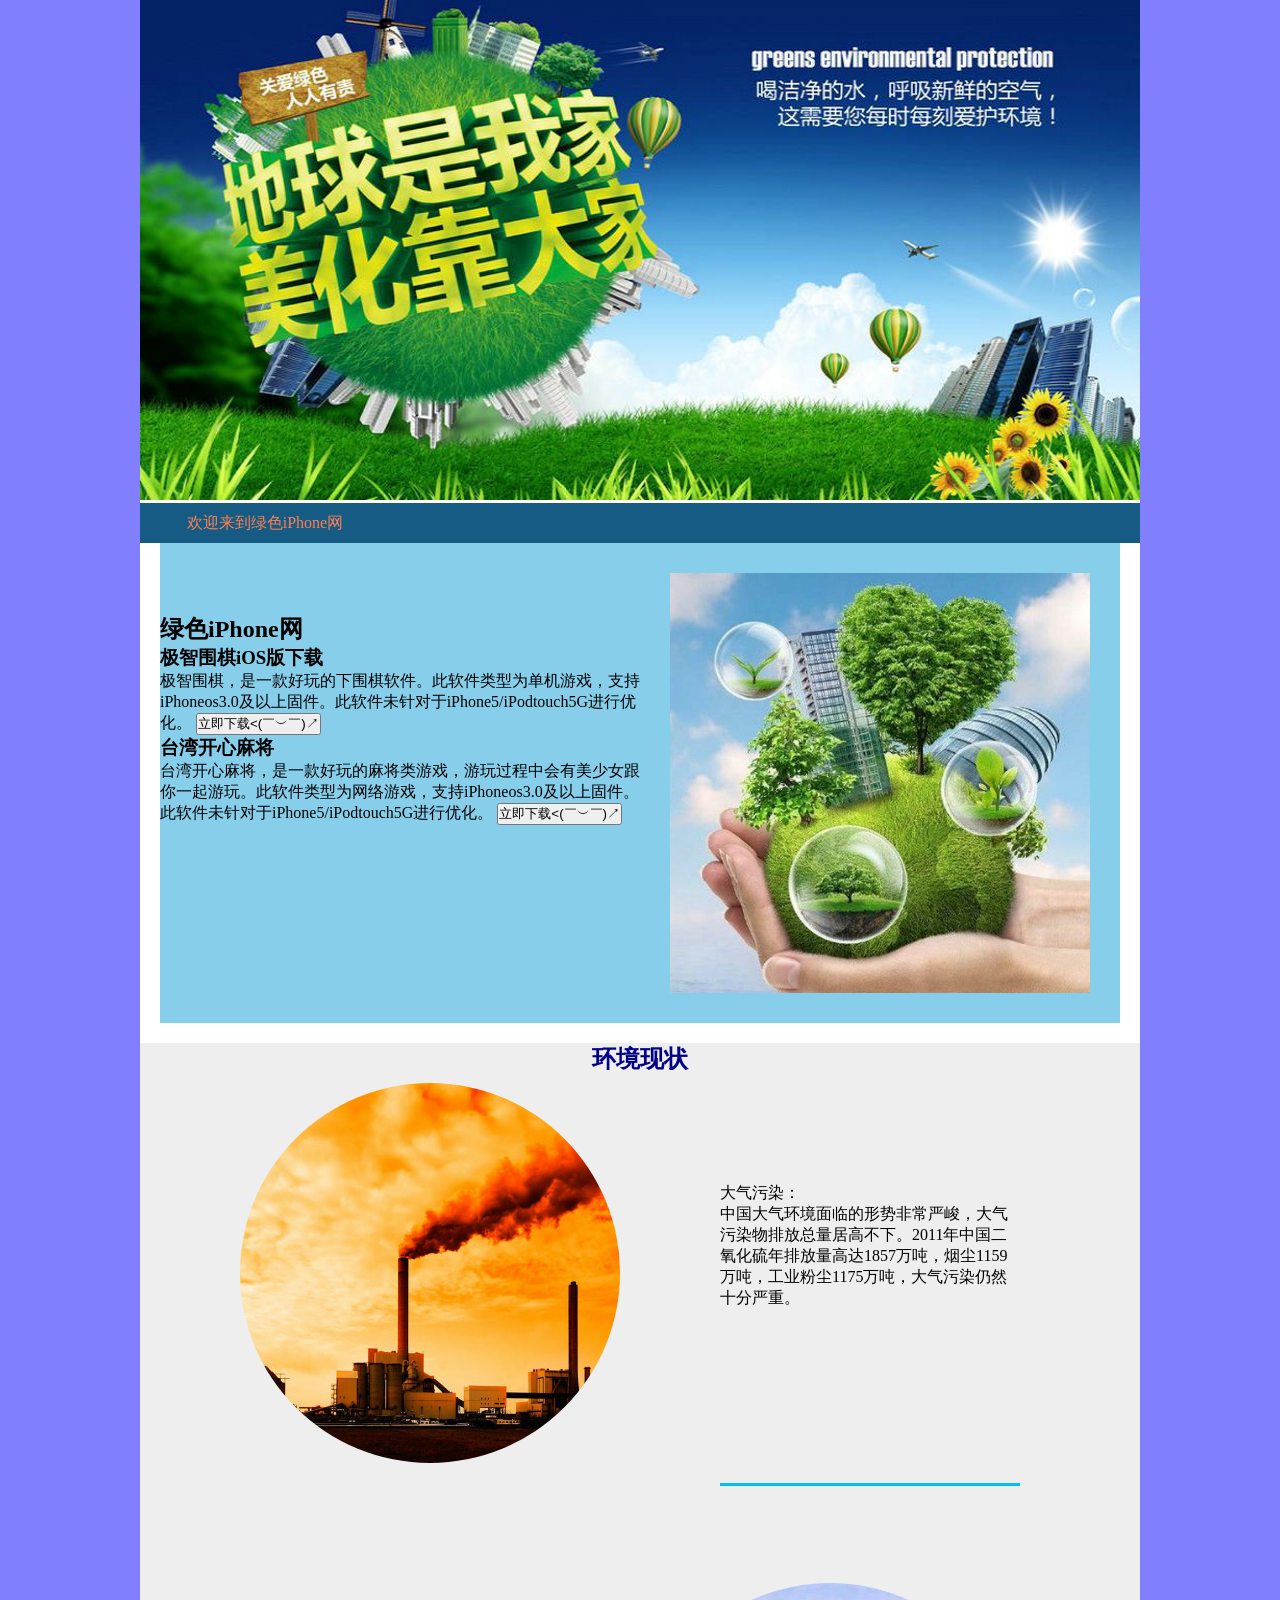
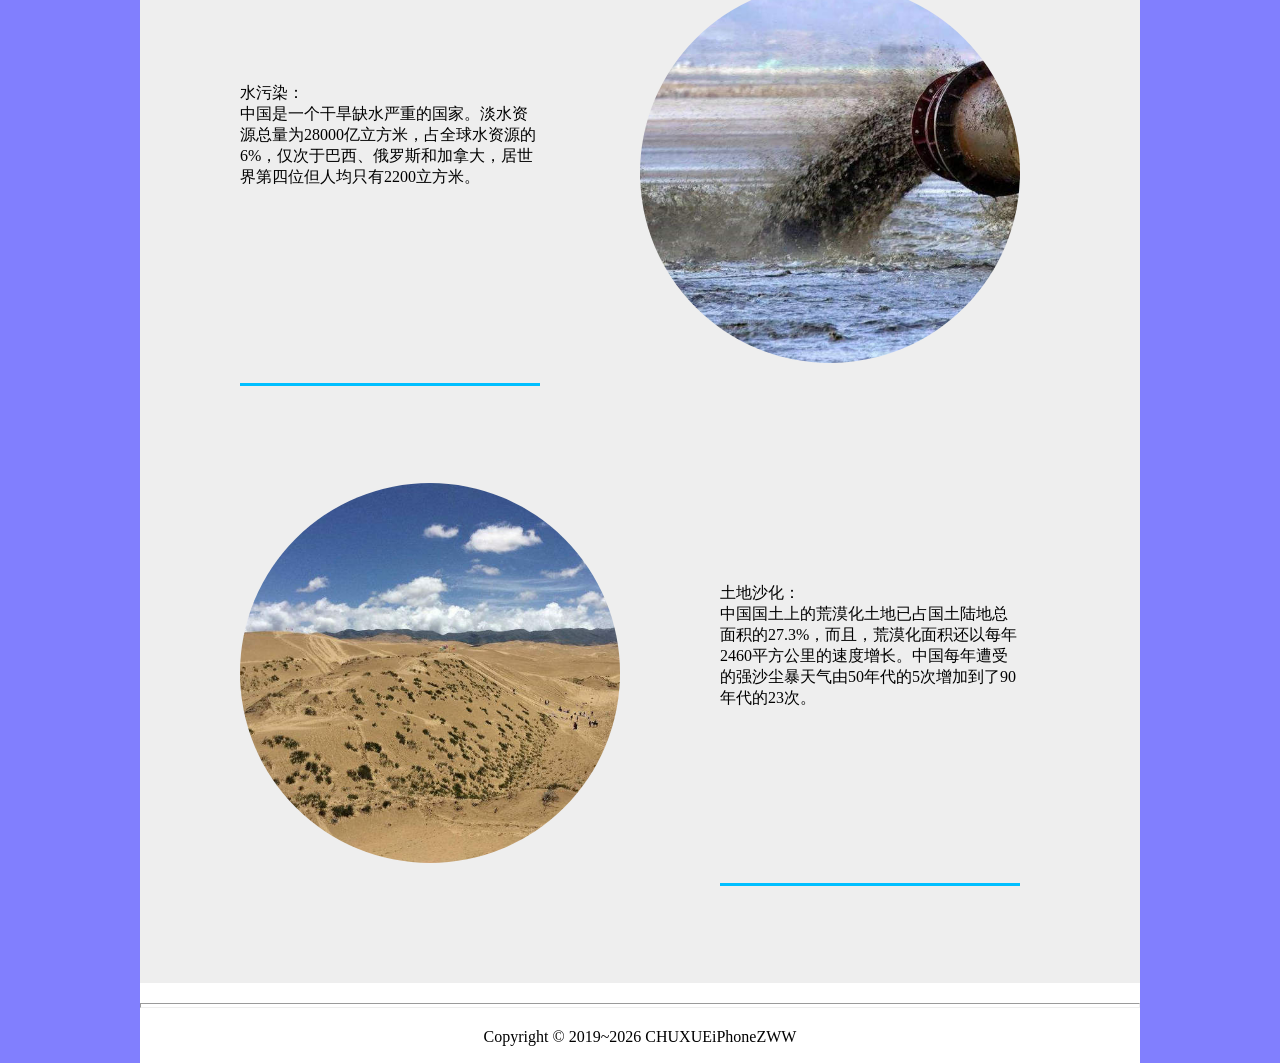
==== index.html @ a386a4dc "Add files via upload" ====
<!DOCTYPE html>
<html>
	<head>
		<meta charset="utf-8" />
		<meta name="viewport" content="width=device-width, initial-scale=1">
		<link rel="stylesheet" type="text/css" href="./css/index.css"/>
		<title>欢迎来到绿色iPhone网</title>
	</head>
	<body>
		<div class="all auto">
			<div class="header auto"></div>
			<ul class="banner auto">
				<li>欢迎来到绿色iPhone网</li>
			</ul>
			<div class="con auto">
				<div class="con1">
					<div class="con1-left">
						<h2>绿色iPhone网</h2>
						<h3>极智围棋iOS版下载</h3>
						<P>极智围棋，是一款好玩的下围棋软件。此软件类型为单机游戏，支持iPhoneos3.0及以上固件。此软件未针对于iPhone5/iPodtouch5G进行优化。                              <a href=“https://www.baidu.com” target=“_blank”><button>立即下载<(￣︶￣)↗</button></a>                         </P>
						<h3>台湾开心麻将</h3>
						<p>台湾开心麻将，是一款好玩的麻将类游戏，游玩过程中会有美少女跟你一起游玩。此软件类型为网络游戏，支持iPhoneos3.0及以上固件。此软件未针对于iPhone5/iPodtouch5G进行优化。                              <a href=“https://www.baidu.com” target=“_blank”><button>立即下载<(￣︶￣)↗</button></a> </p>
					</div>
					<div class="con1-right">
						<img src="./images/1.jpeg" alt="">
					</div>
				</div>
			</div>
			<h2 class="h2-list auto">环境现状</h2>
			<div class="con2 auto">
				<div class="con2-left">
					<img src="./images/2.jpeg" alt="">
				</div>
				<div class="con2-right">
					<p>大气污染：</p>
					<p>中国大气环境面临的形势非常严峻，大气污染物排放总量居高不下。2011年中国二氧化硫年排放量高达1857万吨，烟尘1159万吨，工业粉尘1175万吨，大气污染仍然十分严重。</p>
				</div>
			</div>
			<div class="con3 auto">
				<div class="con3-left">
					<p>水污染：</p>
					<p>中国是一个干旱缺水严重的国家。淡水资源总量为28000亿立方米，占全球水资源的6%，仅次于巴西、俄罗斯和加拿大，居世界第四位但人均只有2200立方米。</p>
				</div>
				<div class="con3-right">
					<img src="./images/3.jpeg" alt="">
				</div>
			</div>
			<div class="con4 auto">
				<div class="con4-left">
					<img src="./images/4.jpeg" alt="">
				</div>
				<div class="con4-right">
					<p>土地沙化：</p>
					<p>中国国土上的荒漠化土地已占国土陆地总面积的27.3%，而且，荒漠化面积还以每年2460平方公里的速度增长。中国每年遭受的强沙尘暴天气由50年代的5次增加到了90年代的23次。</p>
				</div>
			</div>
			<div class="floor">
				<hr>
				Copyright © 2019~2026 CHUXUEiPhoneZWW
			</div>
		</div>
		
	</body>
</html>
---- css/index.css ----
*{
	margin: 0;
	padding: 0;
}
li{
	list-style: none;
}
a{
	text-decoration: none;
}
body{
	background-color: rgb(129,127,254);
}
.auto{
	width: 1000px;
	margin: 0 auto;
}
.all{
	background-color: #eee;
}
.header{
	height: 500px;
	background: url(../images/header.jpeg) no-repeat;
	background-size: 100% 100%;
}
.banner{
	height: 40px;
	background-color: rgb(22,91,132);
	border-top: 3px solid #fff;
}
.banner li{
	width: 250px;
	height: 40px;
	line-height: 40px;
	color: coral;
	cursor: pointer;
	text-align: center;
	float: left;
}
.banner li:hover{
	background-color: rgba(254,254,254,0.349);
}
.con{
	height: 500px;
	background-color: #fff;
}
.con1{
	height: 480px;
	width: 960px;
	margin-left: 20px;
	background-color: skyblue;
}
.con1-left{
	width: 480px;
	height: 480px;
	float: left;
}
.con1-left h2{
	margin: 70px 0 0 0;
}
.con1-right{
	width: 480px;
	height: 480px;
	float: right;
}
.con1-right img{
	width: 420px;
	height: 420px;
	margin: 30px 0 0 30px;
}
.h2-list{
	height: 40px;
	text-align: center;
	color: darkblue;
}
.con2{
	height: 500px;
}
.con2-left{
	width: 380px;
	height: 380px;
	overflow: hidden;
	border-radius: 190px;
	float: left;
	cursor: pointer;
	margin-left: 100px;
}
.con2-left img{
	width: 380px;
	height: 380px;
	transition: all 0.5s ease;
}
.con2-right{
	width: 300px;
	height: 300px;
	float: left;
	margin: 100px 0 0 100px;
	border-bottom: 3px solid deepskyblue;
}
.con3{
	height: 500px;
}
.con3-left{
	width: 300px;
	height: 300px;
	float: left;
	margin: 100px 0 0 100px;
	border-bottom: 3px solid deepskyblue;
}
.con3-right{
	width: 380px;
	height: 380px;
	overflow: hidden;
	border-radius: 190px;
	float: left;
	margin-left: 100px;
	cursor: pointer;
}
.con3-right img{
	width: 380px;
	height: 380px;
	transition: all 0.5s ease;
}
.con4{
	height: 500px;
}
.con4-left{
	width: 380px;
	height: 380px;
	overflow: hidden;
	border-radius: 190px;
	float: left;
	margin-left: 100px;
	cursor: pointer;
}
.con4-left img{
	width: 380px;
	height: 380px;
	transition: all 0.5s ease;
}
.con4-left img:hover{
	transform: scale(1.1);
}
.con2-left img:hover{
	transform: scale(1.1);
}
.con3-right img:hover{
	transform: scale(1.1);
}
.con4-right{
	width: 300px;
	height: 300px;
	float: left;
	margin: 100px 0 0 100px;
	border-bottom: 3px solid deepskyblue;
}
.floor{
	height: 80px;
	background-color: #fff;
	text-align: center;
	overflow: hidden;
}
hr{
	height: 3px;
	color: #ccc;
	margin: 20px 0;
}
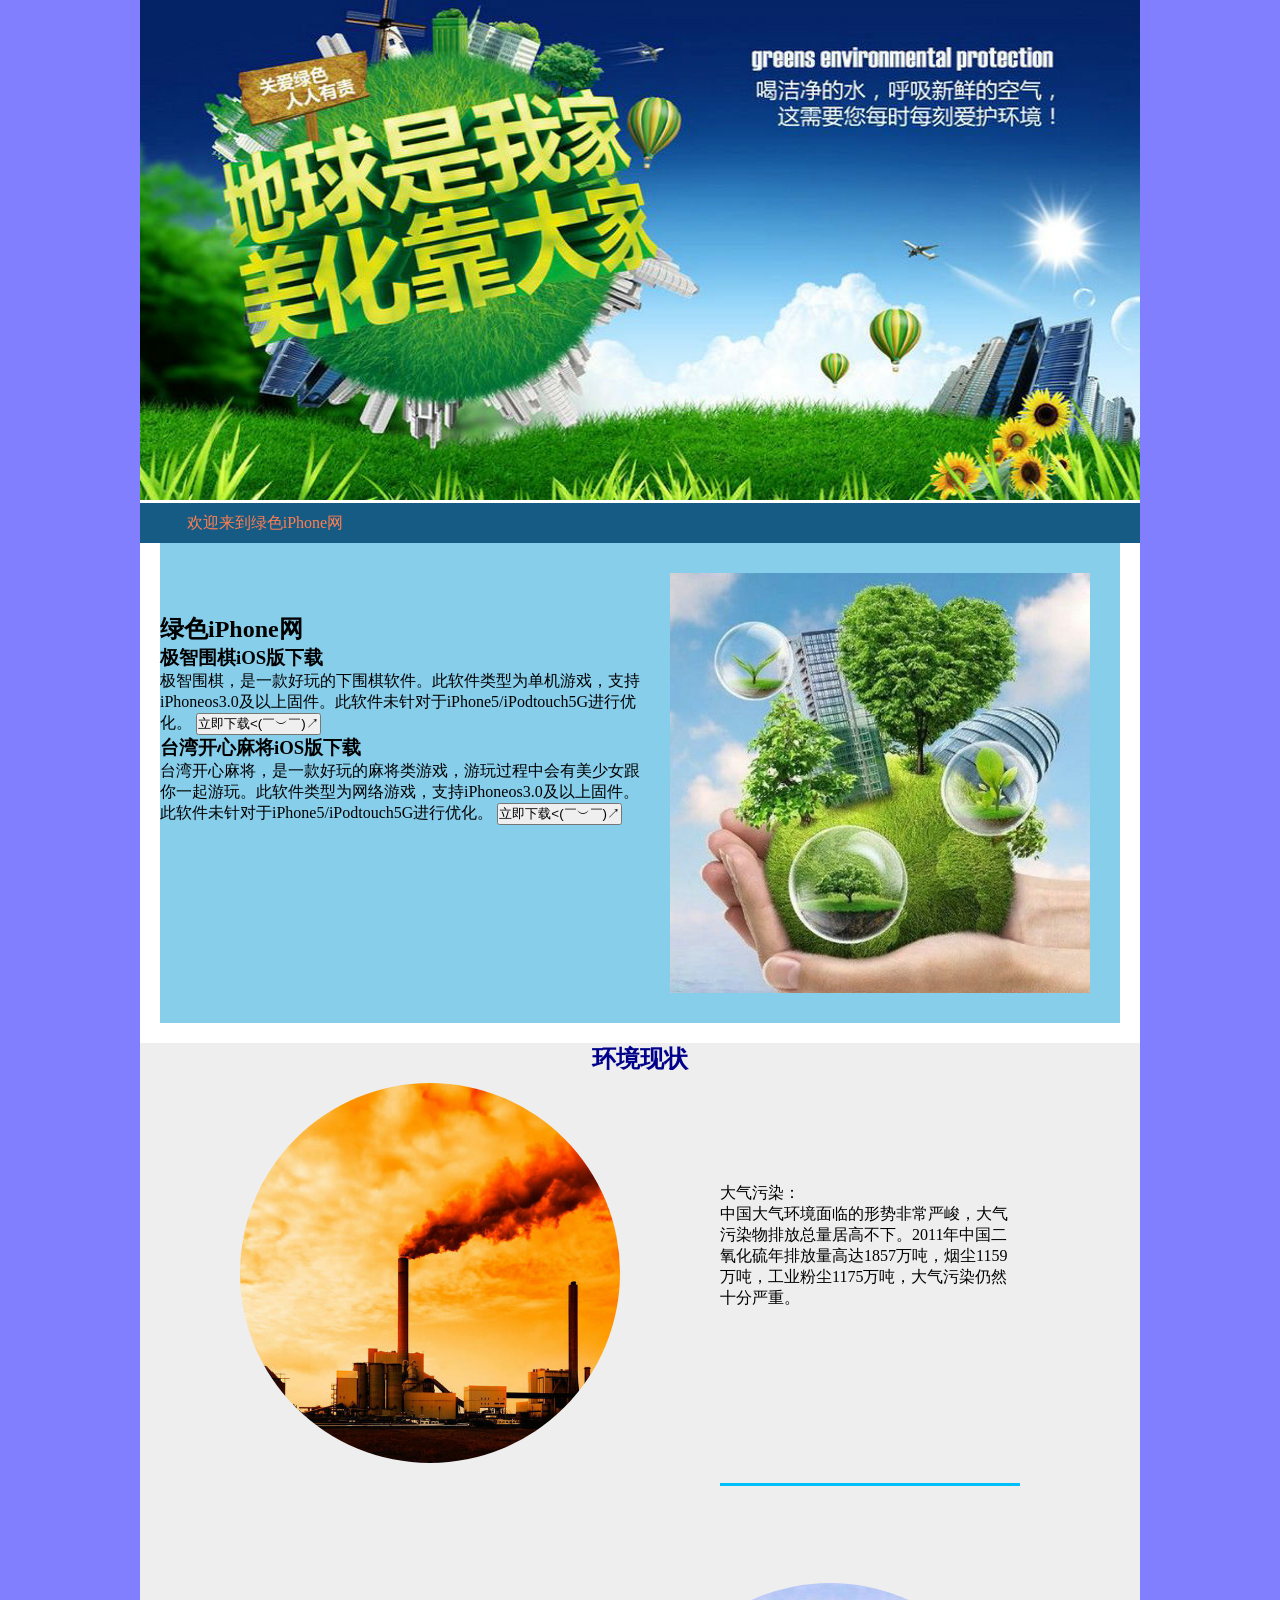
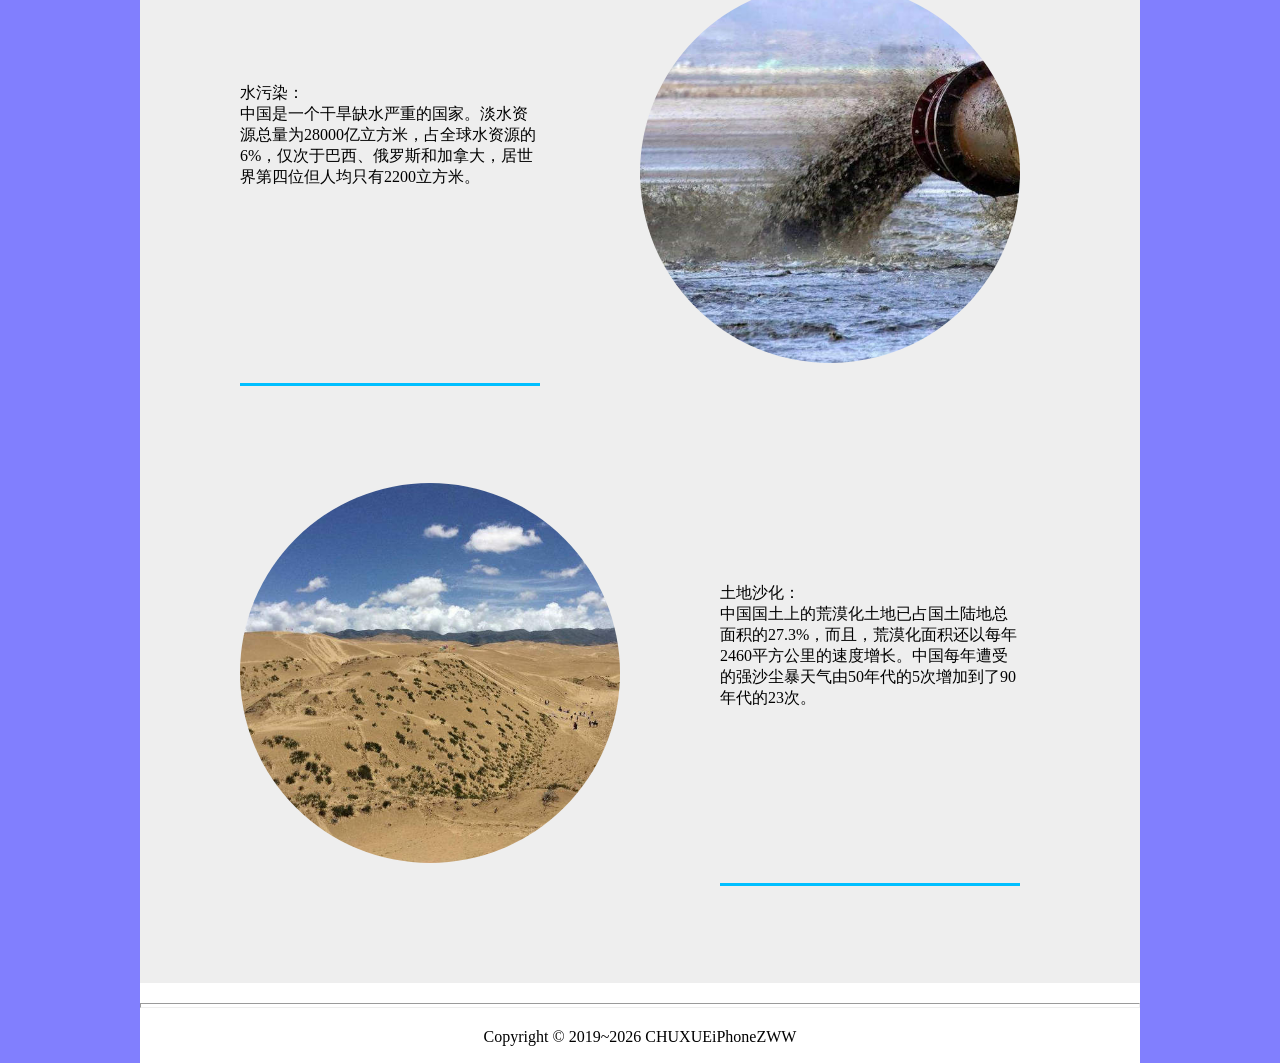
==== commit 6f5e8976: "Update index.html" ====
--- a/index.html
+++ b/index.html
@@ -17,9 +17,9 @@
 					<div class="con1-left">
 						<h2>绿色iPhone网</h2>
 						<h3>极智围棋iOS版下载</h3>
-						<P>极智围棋，是一款好玩的下围棋软件。此软件类型为单机游戏，支持iPhoneos3.0及以上固件。此软件未针对于iPhone5/iPodtouch5G进行优化。                              <a href=“https://www.baidu.com” target=“_blank”><button>立即下载<(￣︶￣)↗</button></a>                         </P>
-						<h3>台湾开心麻将</h3>
-						<p>台湾开心麻将，是一款好玩的麻将类游戏，游玩过程中会有美少女跟你一起游玩。此软件类型为网络游戏，支持iPhoneos3.0及以上固件。此软件未针对于iPhone5/iPodtouch5G进行优化。                              <a href=“https://www.baidu.com” target=“_blank”><button>立即下载<(￣︶￣)↗</button></a> </p>
+						<P>极智围棋，是一款好玩的下围棋软件。此软件类型为单机游戏，支持iPhoneos3.0及以上固件。此软件未针对于iPhone5/iPodtouch5G进行优化。                              <a href=1.html target=_blank><button>立即下载<(￣︶￣)↗</button></a>                         </P>
+						<h3>台湾开心麻将iOS版下载</h3>
+						<p>台湾开心麻将，是一款好玩的麻将类游戏，游玩过程中会有美少女跟你一起游玩。此软件类型为网络游戏，支持iPhoneos3.0及以上固件。此软件未针对于iPhone5/iPodtouch5G进行优化。                              <a href=2.html target=_blank><button>立即下载<(￣︶￣)↗</button></a> </p>
 					</div>
 					<div class="con1-right">
 						<img src="./images/1.jpeg" alt="">
@@ -61,4 +61,4 @@
 		</div>
 		
 	</body>
-</html>+</html>
